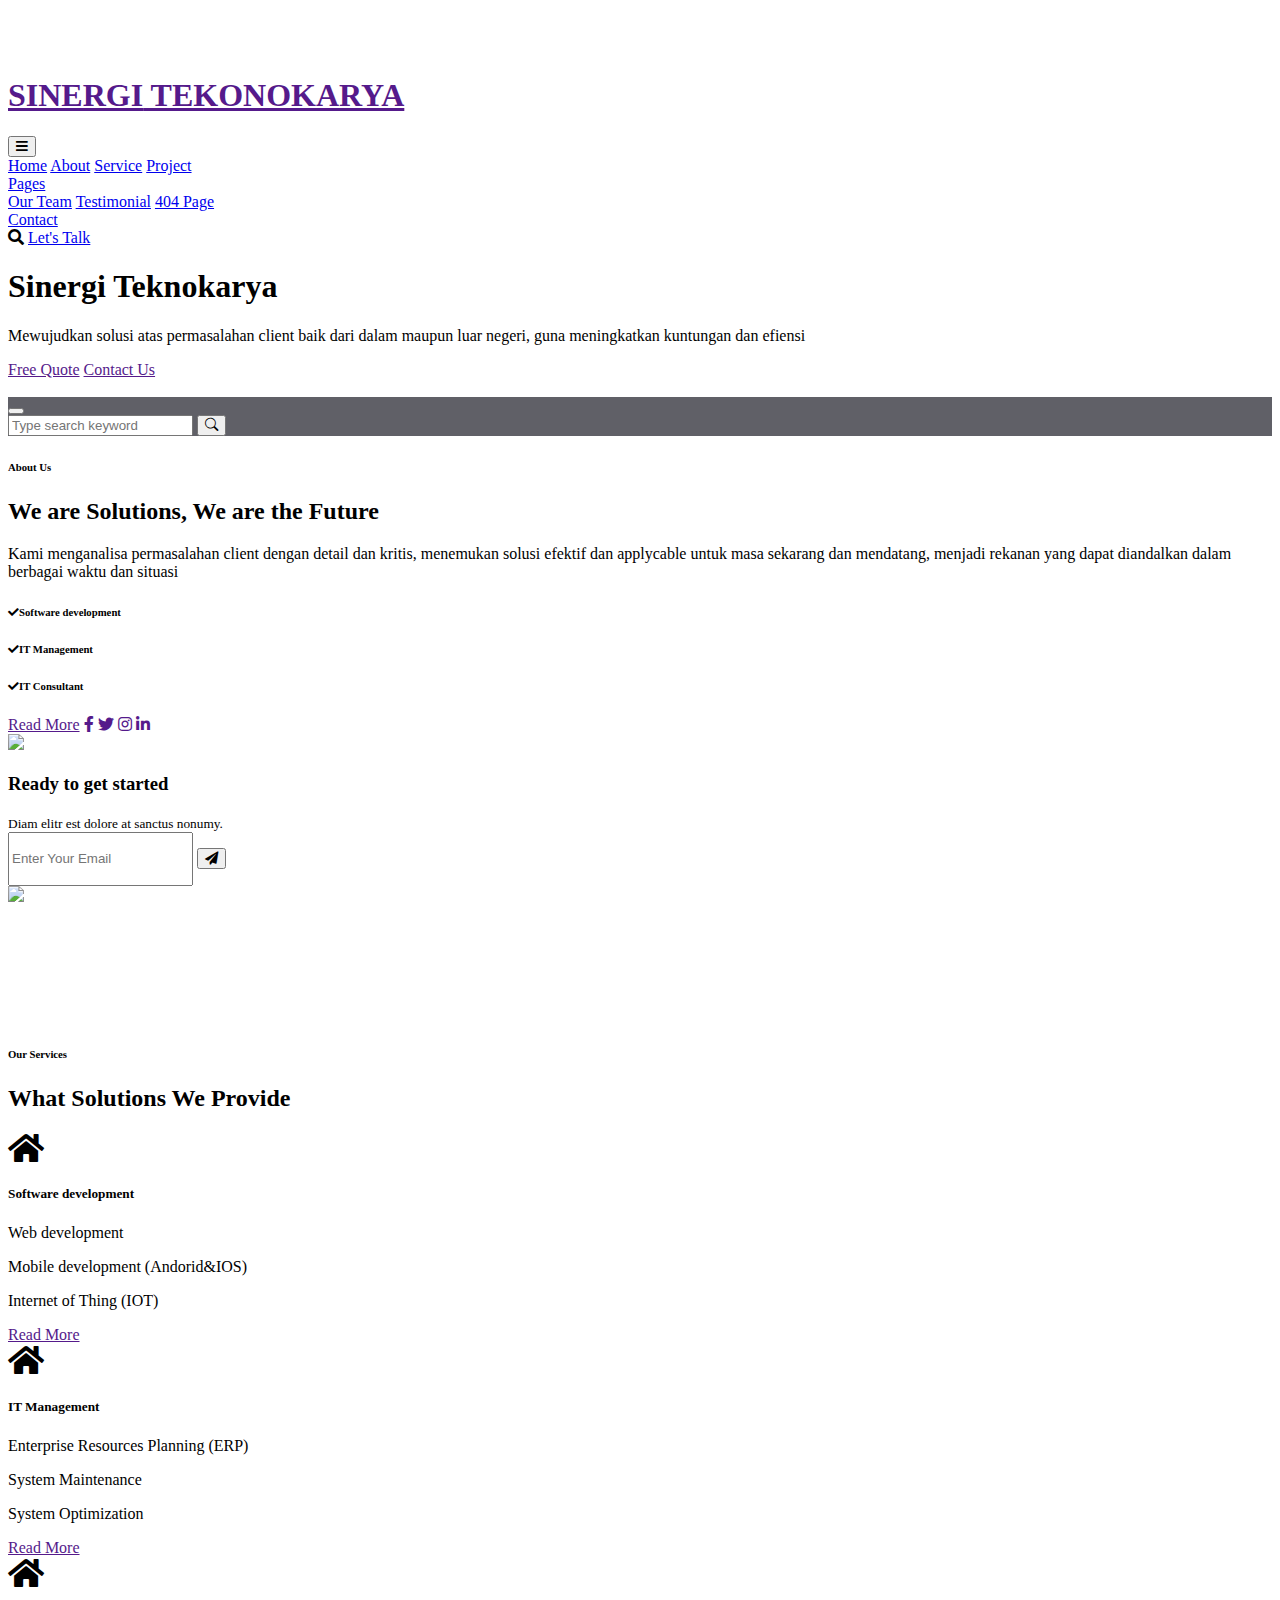
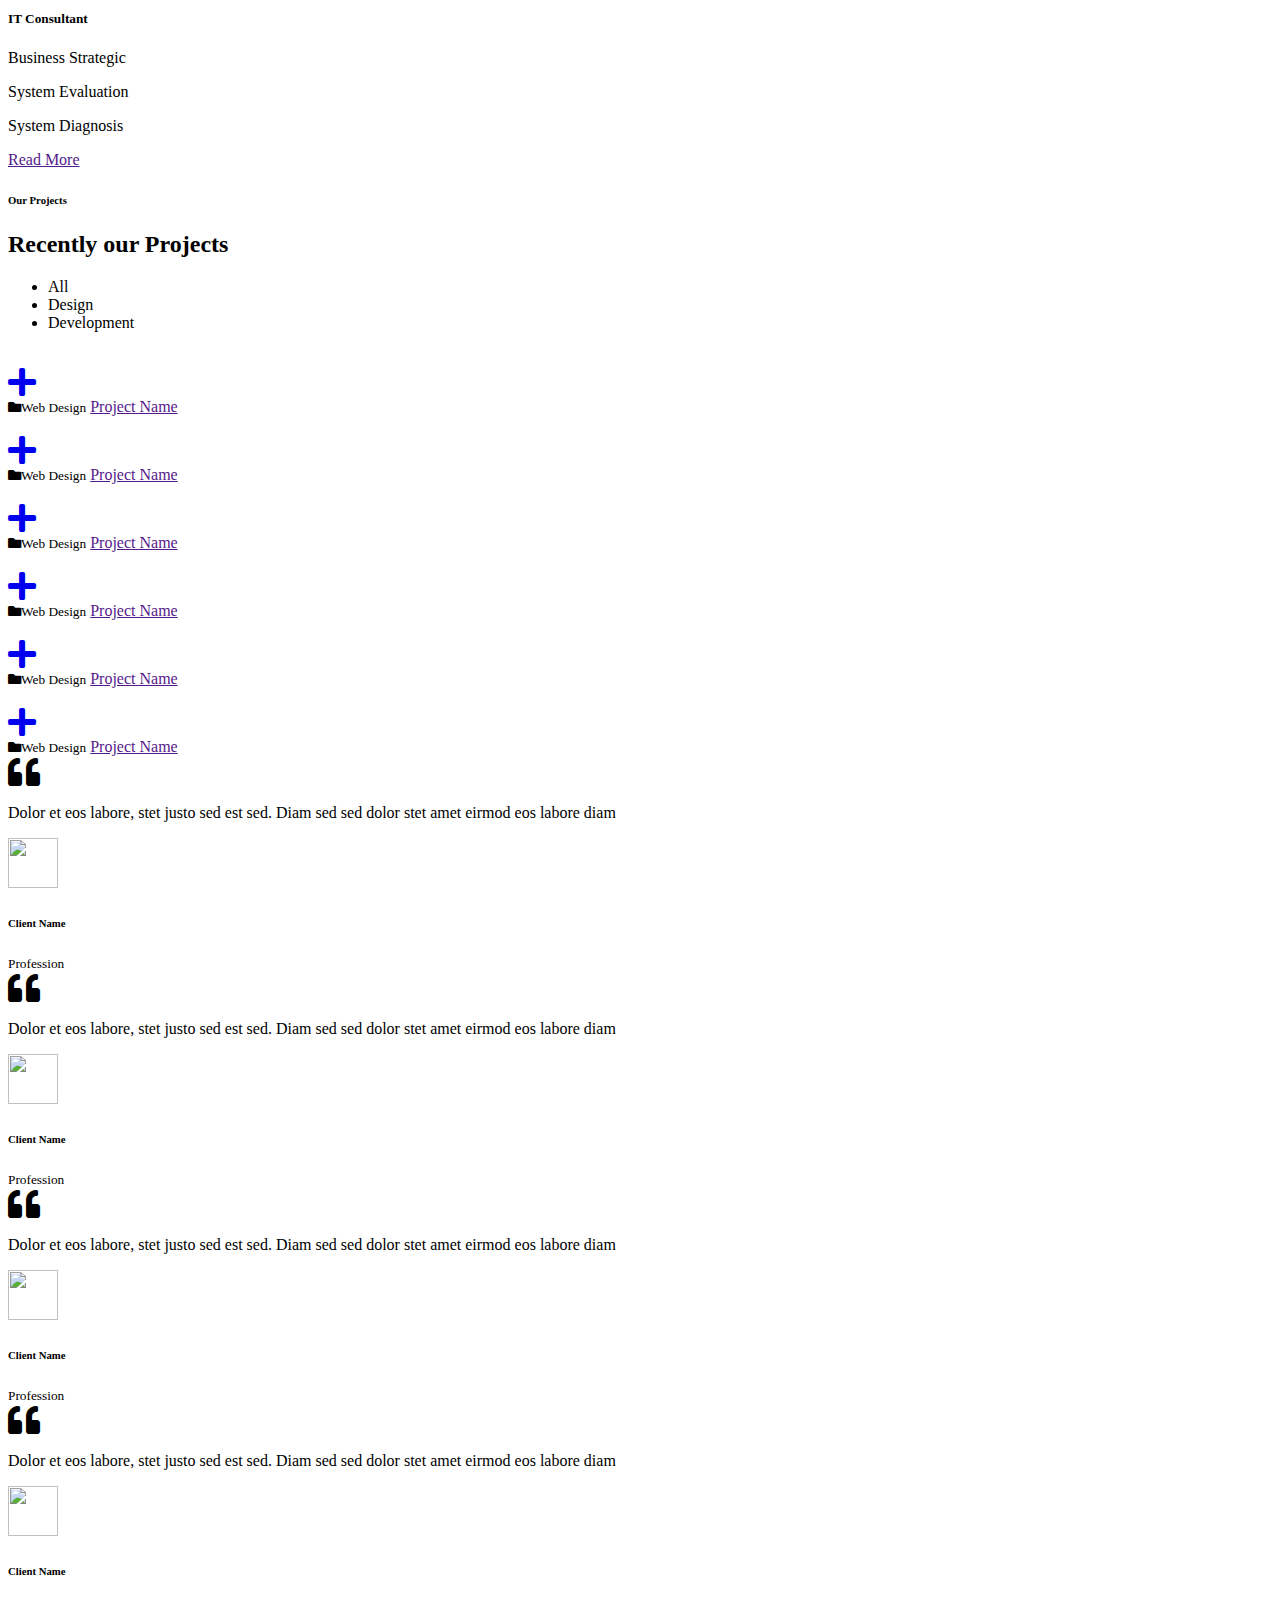
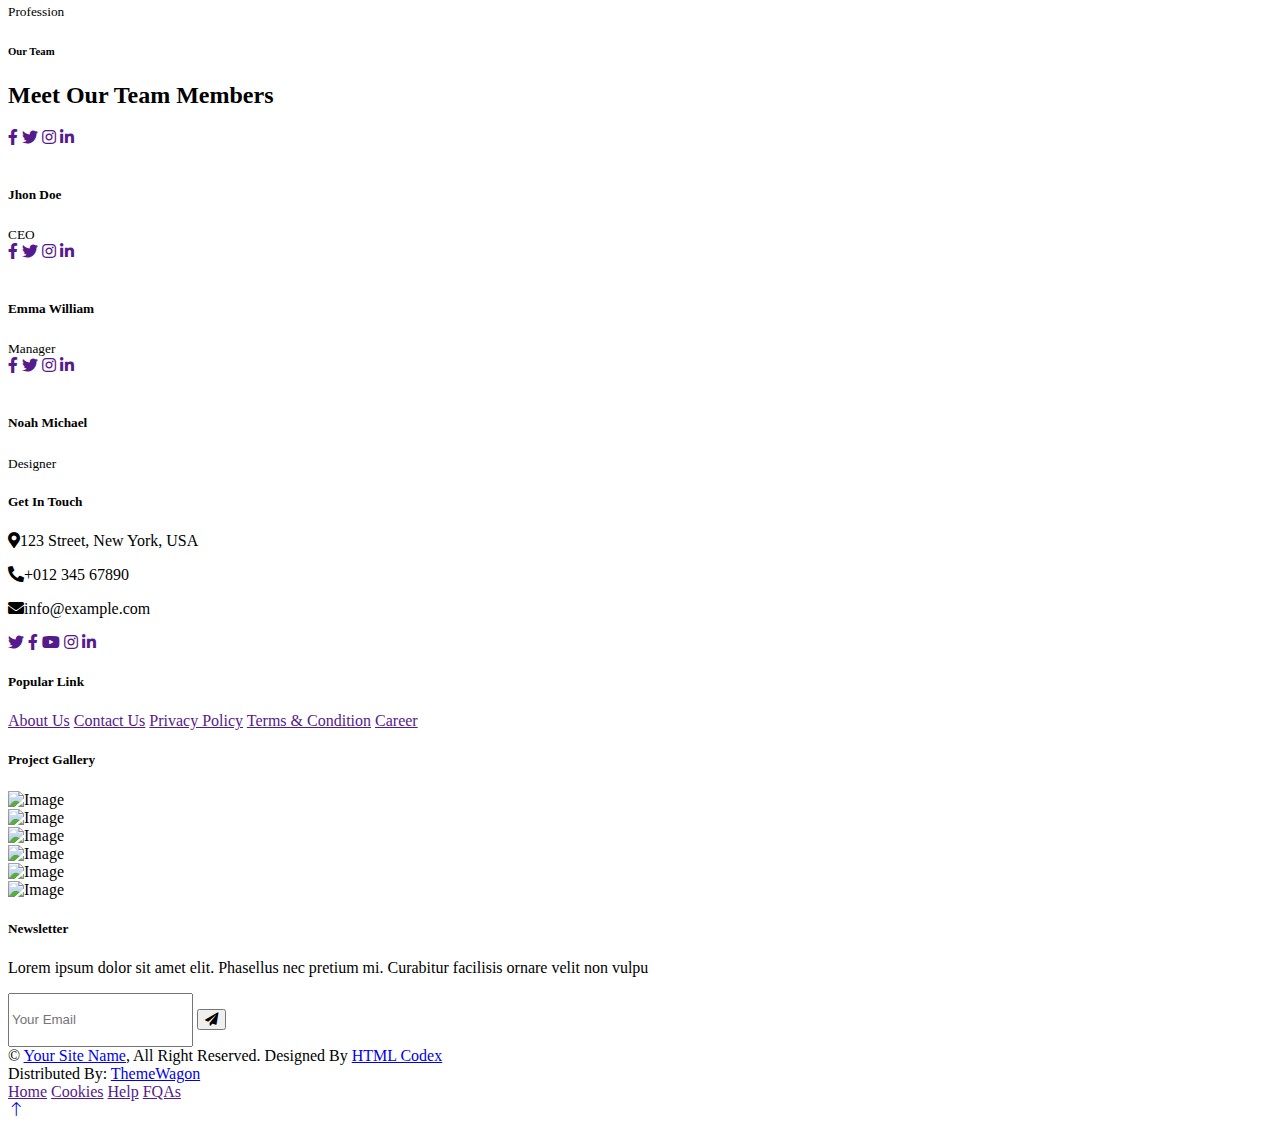
==== index.html @ be531c2f "Update index.html" ====
<!DOCTYPE html>
<html lang="en">

<head>
    <meta charset="utf-8">
    <title>SEO Master - SEO Agency Website Template</title>
    <meta content="width=device-width, initial-scale=1.0" name="viewport">
    <meta content="" name="keywords">
    <meta content="" name="description">

    <!-- Favicon -->
    <link href="img/favicon.ico" rel="icon">

    <!-- Google Web Fonts -->
    <link rel="preconnect" href="https://fonts.googleapis.com">
    <link rel="preconnect" href="https://fonts.gstatic.com" crossorigin>
    <link href="https://fonts.googleapis.com/css2?family=Heebo:wght@400;500&family=Roboto:wght@400;500;700&display=swap" rel="stylesheet"> 

    <!-- Icon Font Stylesheet -->
    <link href="https://cdnjs.cloudflare.com/ajax/libs/font-awesome/5.10.0/css/all.min.css" rel="stylesheet">
    <link href="https://cdn.jsdelivr.net/npm/bootstrap-icons@1.4.1/font/bootstrap-icons.css" rel="stylesheet">

    <!-- Libraries Stylesheet -->
    <link href="lib/animate/animate.min.css" rel="stylesheet">
    <link href="lib/owlcarousel/assets/owl.carousel.min.css" rel="stylesheet">
    <link href="lib/lightbox/css/lightbox.min.css" rel="stylesheet">

    <!-- Customized Bootstrap Stylesheet -->
    <link href="css/bootstrap.min.css" rel="stylesheet">

    <!-- Template Stylesheet -->
    <link href="css/style.css" rel="stylesheet">
</head>

<body>
    <div class="container-xxl bg-white p-0">
        <!-- Spinner Start -->
        <div id="spinner" class="show bg-white position-fixed translate-middle w-100 vh-100 top-50 start-50 d-flex align-items-center justify-content-center">
            <div class="spinner-grow text-primary" style="width: 3rem; height: 3rem;" role="status">
                <span class="sr-only">Loading...</span>
            </div>
        </div>
        <!-- Spinner End -->


        <!-- Navbar & Hero Start -->
        <div class="container-xxl position-relative p-0">
            <nav class="navbar navbar-expand-lg navbar-light px-4 px-lg-5 py-3 py-lg-0">
                <a href="" class="navbar-brand p-0">
                    <h1 class="m-0"></i>SINERGI<span class="fs-5"> TEKONOKARYA</span></h1>
                    <!-- <img src="img/logo.png" alt="Logo"> -->
                </a>
                <button class="navbar-toggler" type="button" data-bs-toggle="collapse" data-bs-target="#navbarCollapse">
                    <span class="fa fa-bars"></span>
                </button>
                <div class="collapse navbar-collapse" id="navbarCollapse">
                    <div class="navbar-nav ms-auto py-0">
                        <a href="index.html" class="nav-item nav-link active">Home</a>
                        <a href="about.html" class="nav-item nav-link">About</a>
                        <a href="service.html" class="nav-item nav-link">Service</a>
                        <a href="project.html" class="nav-item nav-link">Project</a>
                        <div class="nav-item dropdown">
                            <a href="#" class="nav-link dropdown-toggle" data-bs-toggle="dropdown">Pages</a>
                            <div class="dropdown-menu m-0">
                                <a href="team.html" class="dropdown-item">Our Team</a>
                                <a href="testimonial.html" class="dropdown-item">Testimonial</a>
                                <a href="404.html" class="dropdown-item">404 Page</a>
                            </div>
                        </div>
                        <a href="contact.html" class="nav-item nav-link">Contact</a>
                    </div>
                    <butaton type="button" class="btn text-secondary ms-3" data-bs-toggle="modal" data-bs-target="#searchModal"><i class="fa fa-search"></i></butaton>
                    <a href="https://api.whatsapp.com/send/?phone=%2B628883534389&text&type=phone_number&app_absent=0" class="btn btn-secondary text-light rounded-pill py-2 px-4 ms-3">Let's Talk</a>
                </div>
            </nav>

            <div class="container-xxl py-5 bg-primary hero-header mb-5">
                <div class="container my-5 py-5 px-lg-5">
                    <div class="row g-5 py-5">
                        <div class="col-lg-6 text-center text-lg-start">
                            <h1 class="text-white mb-4 animated zoomIn">Sinergi Teknokarya</h1>
                            <p class="text-white pb-3 animated zoomIn">Mewujudkan solusi atas permasalahan client baik dari dalam maupun luar negeri, guna meningkatkan kuntungan dan efiensi</p>
                            <a href="" class="btn btn-light py-sm-3 px-sm-5 rounded-pill me-3 animated slideInLeft">Free Quote</a>
                            <a href="" class="btn btn-outline-light py-sm-3 px-sm-5 rounded-pill animated slideInRight">Contact Us</a>
                        </div>
                        <div class="col-lg-6 text-center text-lg-start">
                            <img class="img-fluid" src="img/hero.png" alt="">
                        </div>
                    </div>
                </div>
            </div>
        </div>
        <!-- Navbar & Hero End -->


        <!-- Full Screen Search Start -->
        <div class="modal fade" id="searchModal" tabindex="-1">
            <div class="modal-dialog modal-fullscreen">
                <div class="modal-content" style="background: rgba(29, 29, 39, 0.7);">
                    <div class="modal-header border-0">
                        <button type="button" class="btn bg-white btn-close" data-bs-dismiss="modal" aria-label="Close"></button>
                    </div>
                    <div class="modal-body d-flex align-items-center justify-content-center">
                        <div class="input-group" style="max-width: 600px;">
                            <input type="text" class="form-control bg-transparent border-light p-3" placeholder="Type search keyword">
                            <button class="btn btn-light px-4"><i class="bi bi-search"></i></button>
                        </div>
                    </div>
                </div>
            </div>
        </div>
        <!-- Full Screen Search End -->


        <!-- About Start -->
        <div class="container-xxl py-5">
            <div class="container px-lg-5">
                <div class="row g-5">
                    <div class="col-lg-6 wow fadeInUp" data-wow-delay="0.1s">
                        <div class="section-title position-relative mb-4 pb-2">
                            <h6 class="position-relative text-primary ps-4">About Us</h6>
                            <h2 class="mt-2">We are Solutions, We are the Future</h2>
                        </div>
                        <p class="mb-4">Kami menganalisa permasalahan client dengan detail dan kritis, menemukan solusi efektif dan applycable untuk masa sekarang dan mendatang, menjadi rekanan yang dapat diandalkan dalam berbagai waktu dan situasi</p>
                        <div class="row g-3">
                            <div class="col-sm-6">
                                <h6 class="mb-3"><i class="fa fa-check text-primary me-2"></i>Software development</h6>
                                <h6 class="mb-0"><i class="fa fa-check text-primary me-2"></i>IT Management</h6>
                            </div>
                            <div class="col-sm-6">
                                <h6 class="mb-3"><i class="fa fa-check text-primary me-2"></i>IT Consultant</h6>
                            </div>
                        </div>
                        <div class="d-flex align-items-center mt-4">
                            <a class="btn btn-primary rounded-pill px-4 me-3" href="">Read More</a>
                            <a class="btn btn-outline-primary btn-square me-3" href=""><i class="fab fa-facebook-f"></i></a>
                            <a class="btn btn-outline-primary btn-square me-3" href=""><i class="fab fa-twitter"></i></a>
                            <a class="btn btn-outline-primary btn-square me-3" href=""><i class="fab fa-instagram"></i></a>
                            <a class="btn btn-outline-primary btn-square" href=""><i class="fab fa-linkedin-in"></i></a>
                        </div>
                    </div>
                    <div class="col-lg-6">
                        <img class="img-fluid wow zoomIn" data-wow-delay="0.5s" src="img/about.jpg">
                    </div>
                </div>
            </div>
        </div>
        <!-- About End -->


        <!-- Newsletter Start -->
        <div class="container-xxl bg-primary newsletter my-5 wow fadeInUp" data-wow-delay="0.1s">
            <div class="container px-lg-5">
                <div class="row align-items-center" style="height: 250px;">
                    <div class="col-12 col-md-6">
                        <h3 class="text-white">Ready to get started</h3>
                        <small class="text-white">Diam elitr est dolore at sanctus nonumy.</small>
                        <div class="position-relative w-100 mt-3">
                            <input class="form-control border-0 rounded-pill w-100 ps-4 pe-5" type="text" placeholder="Enter Your Email" style="height: 48px;">
                            <button type="button" class="btn shadow-none position-absolute top-0 end-0 mt-1 me-2"><i class="fa fa-paper-plane text-primary fs-4"></i></button>
                        </div>
                    </div>
                    <div class="col-md-6 text-center mb-n5 d-none d-md-block">
                        <img class="img-fluid mt-5" style="height: 250px;" src="img/newsletter.png">
                    </div>
                </div>
            </div>
        </div>
        <!-- Newsletter End -->


        <!-- Service Start -->
        <div class="container-xxl py-5">
            <div class="container px-lg-5">
                <div class="section-title position-relative text-center mb-5 pb-2 wow fadeInUp" data-wow-delay="0.1s">
                    <h6 class="position-relative d-inline text-primary ps-4">Our Services</h6>
                    <h2 class="mt-2">What Solutions We Provide</h2>
                </div>
                <div class="row g-4">
                    <div class="col-lg-4 col-md-6 wow zoomIn" data-wow-delay="0.1s">
                        <div class="service-item d-flex flex-column justify-content-center text-center rounded">
                            <div class="service-icon flex-shrink-0">
                                <i class="fa fa-home fa-2x"></i>
                            </div>
                            <h5 class="mb-3">Software development</h5>
                            <p>Web development</p>
                            <p>Mobile development (Andorid&IOS)</p>
                            <p>Internet of Thing (IOT)</p>
                            <a class="btn px-3 mt-auto mx-auto" href="">Read More</a>
                        </div>
                    </div>
                    <div class="col-lg-4 col-md-6 wow zoomIn" data-wow-delay="0.3s">
                        <div class="service-item d-flex flex-column justify-content-center text-center rounded">
                            <div class="service-icon flex-shrink-0">
                                <i class="fa fa-home fa-2x"></i>
                            </div>
                            <h5 class="mb-3">IT Management</h5>
                            <p>Enterprise Resources Planning (ERP)</p>
                            <p>System Maintenance</p>
                            <p>System Optimization</p>
                            <a class="btn px-3 mt-auto mx-auto" href="">Read More</a>
                        </div>
                    </div>
                    <div class="col-lg-4 col-md-6 wow zoomIn" data-wow-delay="0.6s">
                        <div class="service-item d-flex flex-column justify-content-center text-center rounded">
                            <div class="service-icon flex-shrink-0">
                                <i class="fa fa-home fa-2x"></i>
                            </div>
                            <h5 class="mb-3">IT Consultant</h5>
                            <p>Business Strategic</p>
                            <p>System Evaluation</p>
                            <p>System Diagnosis</p>
                            <a class="btn px-3 mt-auto mx-auto" href="">Read More</a>
                        </div>
                    </div>

                </div>
            </div>
        </div>
        <!-- Service End -->


        <!-- Portfolio Start -->
        <div class="container-xxl py-5">
            <div class="container px-lg-5">
                <div class="section-title position-relative text-center mb-5 pb-2 wow fadeInUp" data-wow-delay="0.1s">
                    <h6 class="position-relative d-inline text-primary ps-4">Our Projects</h6>
                    <h2 class="mt-2">Recently our Projects</h2>
                </div>
                <div class="row mt-n2 wow fadeInUp" data-wow-delay="0.1s">
                    <div class="col-12 text-center">
                        <ul class="list-inline mb-5" id="portfolio-flters">
                            <li class="btn px-3 pe-4 active" data-filter="*">All</li>
                            <li class="btn px-3 pe-4" data-filter=".first">Design</li>
                            <li class="btn px-3 pe-4" data-filter=".second">Development</li>
                        </ul>
                    </div>
                </div>
                <div class="row g-4 portfolio-container">
                    <div class="col-lg-4 col-md-6 portfolio-item first wow zoomIn" data-wow-delay="0.1s">
                        <div class="position-relative rounded overflow-hidden">
                            <img class="img-fluid w-100" src="img/portfolio-1.jpg" alt="">
                            <div class="portfolio-overlay">
                                <a class="btn btn-light" href="img/portfolio-1.jpg" data-lightbox="portfolio"><i class="fa fa-plus fa-2x text-primary"></i></a>
                                <div class="mt-auto">
                                    <small class="text-white"><i class="fa fa-folder me-2"></i>Web Design</small>
                                    <a class="h5 d-block text-white mt-1 mb-0" href="">Project Name</a>
                                </div>
                            </div>
                        </div>
                    </div>
                    <div class="col-lg-4 col-md-6 portfolio-item second wow zoomIn" data-wow-delay="0.3s">
                        <div class="position-relative rounded overflow-hidden">
                            <img class="img-fluid w-100" src="img/portfolio-2.jpg" alt="">
                            <div class="portfolio-overlay">
                                <a class="btn btn-light" href="img/portfolio-2.jpg" data-lightbox="portfolio"><i class="fa fa-plus fa-2x text-primary"></i></a>
                                <div class="mt-auto">
                                    <small class="text-white"><i class="fa fa-folder me-2"></i>Web Design</small>
                                    <a class="h5 d-block text-white mt-1 mb-0" href="">Project Name</a>
                                </div>
                            </div>
                        </div>
                    </div>
                    <div class="col-lg-4 col-md-6 portfolio-item first wow zoomIn" data-wow-delay="0.6s">
                        <div class="position-relative rounded overflow-hidden">
                            <img class="img-fluid w-100" src="img/portfolio-3.jpg" alt="">
                            <div class="portfolio-overlay">
                                <a class="btn btn-light" href="img/portfolio-3.jpg" data-lightbox="portfolio"><i class="fa fa-plus fa-2x text-primary"></i></a>
                                <div class="mt-auto">
                                    <small class="text-white"><i class="fa fa-folder me-2"></i>Web Design</small>
                                    <a class="h5 d-block text-white mt-1 mb-0" href="">Project Name</a>
                                </div>
                            </div>
                        </div>
                    </div>
                    <div class="col-lg-4 col-md-6 portfolio-item second wow zoomIn" data-wow-delay="0.1s">
                        <div class="position-relative rounded overflow-hidden">
                            <img class="img-fluid w-100" src="img/portfolio-4.jpg" alt="">
                            <div class="portfolio-overlay">
                                <a class="btn btn-light" href="img/portfolio-4.jpg" data-lightbox="portfolio"><i class="fa fa-plus fa-2x text-primary"></i></a>
                                <div class="mt-auto">
                                    <small class="text-white"><i class="fa fa-folder me-2"></i>Web Design</small>
                                    <a class="h5 d-block text-white mt-1 mb-0" href="">Project Name</a>
                                </div>
                            </div>
                        </div>
                    </div>
                    <div class="col-lg-4 col-md-6 portfolio-item first wow zoomIn" data-wow-delay="0.3s">
                        <div class="position-relative rounded overflow-hidden">
                            <img class="img-fluid w-100" src="img/portfolio-5.jpg" alt="">
                            <div class="portfolio-overlay">
                                <a class="btn btn-light" href="img/portfolio-5.jpg" data-lightbox="portfolio"><i class="fa fa-plus fa-2x text-primary"></i></a>
                                <div class="mt-auto">
                                    <small class="text-white"><i class="fa fa-folder me-2"></i>Web Design</small>
                                    <a class="h5 d-block text-white mt-1 mb-0" href="">Project Name</a>
                                </div>
                            </div>
                        </div>
                    </div>
                    <div class="col-lg-4 col-md-6 portfolio-item second wow zoomIn" data-wow-delay="0.6s">
                        <div class="position-relative rounded overflow-hidden">
                            <img class="img-fluid w-100" src="img/portfolio-6.jpg" alt="">
                            <div class="portfolio-overlay">
                                <a class="btn btn-light" href="img/portfolio-6.jpg" data-lightbox="portfolio"><i class="fa fa-plus fa-2x text-primary"></i></a>
                                <div class="mt-auto">
                                    <small class="text-white"><i class="fa fa-folder me-2"></i>Web Design</small>
                                    <a class="h5 d-block text-white mt-1 mb-0" href="">Project Name</a>
                                </div>
                            </div>
                        </div>
                    </div>
                </div>
            </div>
        </div>
        <!-- Portfolio End -->


        <!-- Testimonial Start -->
        <div class="container-xxl bg-primary testimonial py-5 my-5 wow fadeInUp" data-wow-delay="0.1s">
            <div class="container py-5 px-lg-5">
                <div class="owl-carousel testimonial-carousel">
                    <div class="testimonial-item bg-transparent border rounded text-white p-4">
                        <i class="fa fa-quote-left fa-2x mb-3"></i>
                        <p>Dolor et eos labore, stet justo sed est sed. Diam sed sed dolor stet amet eirmod eos labore diam</p>
                        <div class="d-flex align-items-center">
                            <img class="img-fluid flex-shrink-0 rounded-circle" src="img/testimonial-1.jpg" style="width: 50px; height: 50px;">
                            <div class="ps-3">
                                <h6 class="text-white mb-1">Client Name</h6>
                                <small>Profession</small>
                            </div>
                        </div>
                    </div>
                    <div class="testimonial-item bg-transparent border rounded text-white p-4">
                        <i class="fa fa-quote-left fa-2x mb-3"></i>
                        <p>Dolor et eos labore, stet justo sed est sed. Diam sed sed dolor stet amet eirmod eos labore diam</p>
                        <div class="d-flex align-items-center">
                            <img class="img-fluid flex-shrink-0 rounded-circle" src="img/testimonial-2.jpg" style="width: 50px; height: 50px;">
                            <div class="ps-3">
                                <h6 class="text-white mb-1">Client Name</h6>
                                <small>Profession</small>
                            </div>
                        </div>
                    </div>
                    <div class="testimonial-item bg-transparent border rounded text-white p-4">
                        <i class="fa fa-quote-left fa-2x mb-3"></i>
                        <p>Dolor et eos labore, stet justo sed est sed. Diam sed sed dolor stet amet eirmod eos labore diam</p>
                        <div class="d-flex align-items-center">
                            <img class="img-fluid flex-shrink-0 rounded-circle" src="img/testimonial-3.jpg" style="width: 50px; height: 50px;">
                            <div class="ps-3">
                                <h6 class="text-white mb-1">Client Name</h6>
                                <small>Profession</small>
                            </div>
                        </div>
                    </div>
                    <div class="testimonial-item bg-transparent border rounded text-white p-4">
                        <i class="fa fa-quote-left fa-2x mb-3"></i>
                        <p>Dolor et eos labore, stet justo sed est sed. Diam sed sed dolor stet amet eirmod eos labore diam</p>
                        <div class="d-flex align-items-center">
                            <img class="img-fluid flex-shrink-0 rounded-circle" src="img/testimonial-4.jpg" style="width: 50px; height: 50px;">
                            <div class="ps-3">
                                <h6 class="text-white mb-1">Client Name</h6>
                                <small>Profession</small>
                            </div>
                        </div>
                    </div>
                </div>
            </div>
        </div>
        <!-- Testimonial End -->


        <!-- Team Start -->
        <div class="container-xxl py-5">
            <div class="container px-lg-5">
                <div class="section-title position-relative text-center mb-5 pb-2 wow fadeInUp" data-wow-delay="0.1s">
                    <h6 class="position-relative d-inline text-primary ps-4">Our Team</h6>
                    <h2 class="mt-2">Meet Our Team Members</h2>
                </div>
                <div class="row g-4">
                    <div class="col-lg-4 col-md-6 wow fadeInUp" data-wow-delay="0.1s">
                        <div class="team-item">
                            <div class="d-flex">
                                <div class="flex-shrink-0 d-flex flex-column align-items-center mt-4 pt-5" style="width: 75px;">
                                    <a class="btn btn-square text-primary bg-white my-1" href=""><i class="fab fa-facebook-f"></i></a>
                                    <a class="btn btn-square text-primary bg-white my-1" href=""><i class="fab fa-twitter"></i></a>
                                    <a class="btn btn-square text-primary bg-white my-1" href=""><i class="fab fa-instagram"></i></a>
                                    <a class="btn btn-square text-primary bg-white my-1" href=""><i class="fab fa-linkedin-in"></i></a>
                                </div>
                                <img class="img-fluid rounded w-100" src="img/team-1.jpg" alt="">
                            </div>
                            <div class="px-4 py-3">
                                <h5 class="fw-bold m-0">Jhon Doe</h5>
                                <small>CEO</small>
                            </div>
                        </div>
                    </div>
                    <div class="col-lg-4 col-md-6 wow fadeInUp" data-wow-delay="0.3s">
                        <div class="team-item">
                            <div class="d-flex">
                                <div class="flex-shrink-0 d-flex flex-column align-items-center mt-4 pt-5" style="width: 75px;">
                                    <a class="btn btn-square text-primary bg-white my-1" href=""><i class="fab fa-facebook-f"></i></a>
                                    <a class="btn btn-square text-primary bg-white my-1" href=""><i class="fab fa-twitter"></i></a>
                                    <a class="btn btn-square text-primary bg-white my-1" href=""><i class="fab fa-instagram"></i></a>
                                    <a class="btn btn-square text-primary bg-white my-1" href=""><i class="fab fa-linkedin-in"></i></a>
                                </div>
                                <img class="img-fluid rounded w-100" src="img/team-2.jpg" alt="">
                            </div>
                            <div class="px-4 py-3">
                                <h5 class="fw-bold m-0">Emma William</h5>
                                <small>Manager</small>
                            </div>
                        </div>
                    </div>
                    <div class="col-lg-4 col-md-6 wow fadeInUp" data-wow-delay="0.6s">
                        <div class="team-item">
                            <div class="d-flex">
                                <div class="flex-shrink-0 d-flex flex-column align-items-center mt-4 pt-5" style="width: 75px;">
                                    <a class="btn btn-square text-primary bg-white my-1" href=""><i class="fab fa-facebook-f"></i></a>
                                    <a class="btn btn-square text-primary bg-white my-1" href=""><i class="fab fa-twitter"></i></a>
                                    <a class="btn btn-square text-primary bg-white my-1" href=""><i class="fab fa-instagram"></i></a>
                                    <a class="btn btn-square text-primary bg-white my-1" href=""><i class="fab fa-linkedin-in"></i></a>
                                </div>
                                <img class="img-fluid rounded w-100" src="img/team-3.jpg" alt="">
                            </div>
                            <div class="px-4 py-3">
                                <h5 class="fw-bold m-0">Noah Michael</h5>
                                <small>Designer</small>
                            </div>
                        </div>
                    </div>
                </div>
            </div>
        </div>
        <!-- Team End -->
        

        <!-- Footer Start -->
        <div class="container-fluid bg-primary text-light footer mt-5 pt-5 wow fadeIn" data-wow-delay="0.1s">
            <div class="container py-5 px-lg-5">
                <div class="row g-5">
                    <div class="col-md-6 col-lg-3">
                        <h5 class="text-white mb-4">Get In Touch</h5>
                        <p><i class="fa fa-map-marker-alt me-3"></i>123 Street, New York, USA</p>
                        <p><i class="fa fa-phone-alt me-3"></i>+012 345 67890</p>
                        <p><i class="fa fa-envelope me-3"></i>info@example.com</p>
                        <div class="d-flex pt-2">
                            <a class="btn btn-outline-light btn-social" href=""><i class="fab fa-twitter"></i></a>
                            <a class="btn btn-outline-light btn-social" href=""><i class="fab fa-facebook-f"></i></a>
                            <a class="btn btn-outline-light btn-social" href=""><i class="fab fa-youtube"></i></a>
                            <a class="btn btn-outline-light btn-social" href=""><i class="fab fa-instagram"></i></a>
                            <a class="btn btn-outline-light btn-social" href=""><i class="fab fa-linkedin-in"></i></a>
                        </div>
                    </div>
                    <div class="col-md-6 col-lg-3">
                        <h5 class="text-white mb-4">Popular Link</h5>
                        <a class="btn btn-link" href="">About Us</a>
                        <a class="btn btn-link" href="">Contact Us</a>
                        <a class="btn btn-link" href="">Privacy Policy</a>
                        <a class="btn btn-link" href="">Terms & Condition</a>
                        <a class="btn btn-link" href="">Career</a>
                    </div>
                    <div class="col-md-6 col-lg-3">
                        <h5 class="text-white mb-4">Project Gallery</h5>
                        <div class="row g-2">
                            <div class="col-4">
                                <img class="img-fluid" src="img/portfolio-1.jpg" alt="Image">
                            </div>
                            <div class="col-4">
                                <img class="img-fluid" src="img/portfolio-2.jpg" alt="Image">
                            </div>
                            <div class="col-4">
                                <img class="img-fluid" src="img/portfolio-3.jpg" alt="Image">
                            </div>
                            <div class="col-4">
                                <img class="img-fluid" src="img/portfolio-4.jpg" alt="Image">
                            </div>
                            <div class="col-4">
                                <img class="img-fluid" src="img/portfolio-5.jpg" alt="Image">
                            </div>
                            <div class="col-4">
                                <img class="img-fluid" src="img/portfolio-6.jpg" alt="Image">
                            </div>
                        </div>
                    </div>
                    <div class="col-md-6 col-lg-3">
                        <h5 class="text-white mb-4">Newsletter</h5>
                        <p>Lorem ipsum dolor sit amet elit. Phasellus nec pretium mi. Curabitur facilisis ornare velit non vulpu</p>
                        <div class="position-relative w-100 mt-3">
                            <input class="form-control border-0 rounded-pill w-100 ps-4 pe-5" type="text" placeholder="Your Email" style="height: 48px;">
                            <button type="button" class="btn shadow-none position-absolute top-0 end-0 mt-1 me-2"><i class="fa fa-paper-plane text-primary fs-4"></i></button>
                        </div>
                    </div>
                </div>
            </div>
            <div class="container px-lg-5">
                <div class="copyright">
                    <div class="row">
                        <div class="col-md-6 text-center text-md-start mb-3 mb-md-0">
                            &copy; <a class="border-bottom" href="#">Your Site Name</a>, All Right Reserved. 
							
							<!--/*** This template is free as long as you keep the footer author’s credit link/attribution link/backlink. If you'd like to use the template without the footer author’s credit link/attribution link/backlink, you can purchase the Credit Removal License from "https://htmlcodex.com/credit-removal". Thank you for your support. ***/-->
							Designed By <a class="border-bottom" href="https://htmlcodex.com">HTML Codex</a>
                            <br>Distributed By: <a class="border-bottom" href="https://themewagon.com" target="_blank">ThemeWagon</a>
                        </div>
                        <div class="col-md-6 text-center text-md-end">
                            <div class="footer-menu">
                                <a href="">Home</a>
                                <a href="">Cookies</a>
                                <a href="">Help</a>
                                <a href="">FQAs</a>
                            </div>
                        </div>
                    </div>
                </div>
            </div>
        </div>
        <!-- Footer End -->


        <!-- Back to Top -->
        <a href="#" class="btn btn-lg btn-primary btn-lg-square back-to-top pt-2"><i class="bi bi-arrow-up"></i></a>
    </div>

    <!-- JavaScript Libraries -->
    <script src="https://code.jquery.com/jquery-3.4.1.min.js"></script>
    <script src="https://cdn.jsdelivr.net/npm/bootstrap@5.0.0/dist/js/bootstrap.bundle.min.js"></script>
    <script src="lib/wow/wow.min.js"></script>
    <script src="lib/easing/easing.min.js"></script>
    <script src="lib/waypoints/waypoints.min.js"></script>
    <script src="lib/owlcarousel/owl.carousel.min.js"></script>
    <script src="lib/isotope/isotope.pkgd.min.js"></script>
    <script src="lib/lightbox/js/lightbox.min.js"></script>

    <!-- Template Javascript -->
    <script src="js/main.js"></script>
</body>

</html>
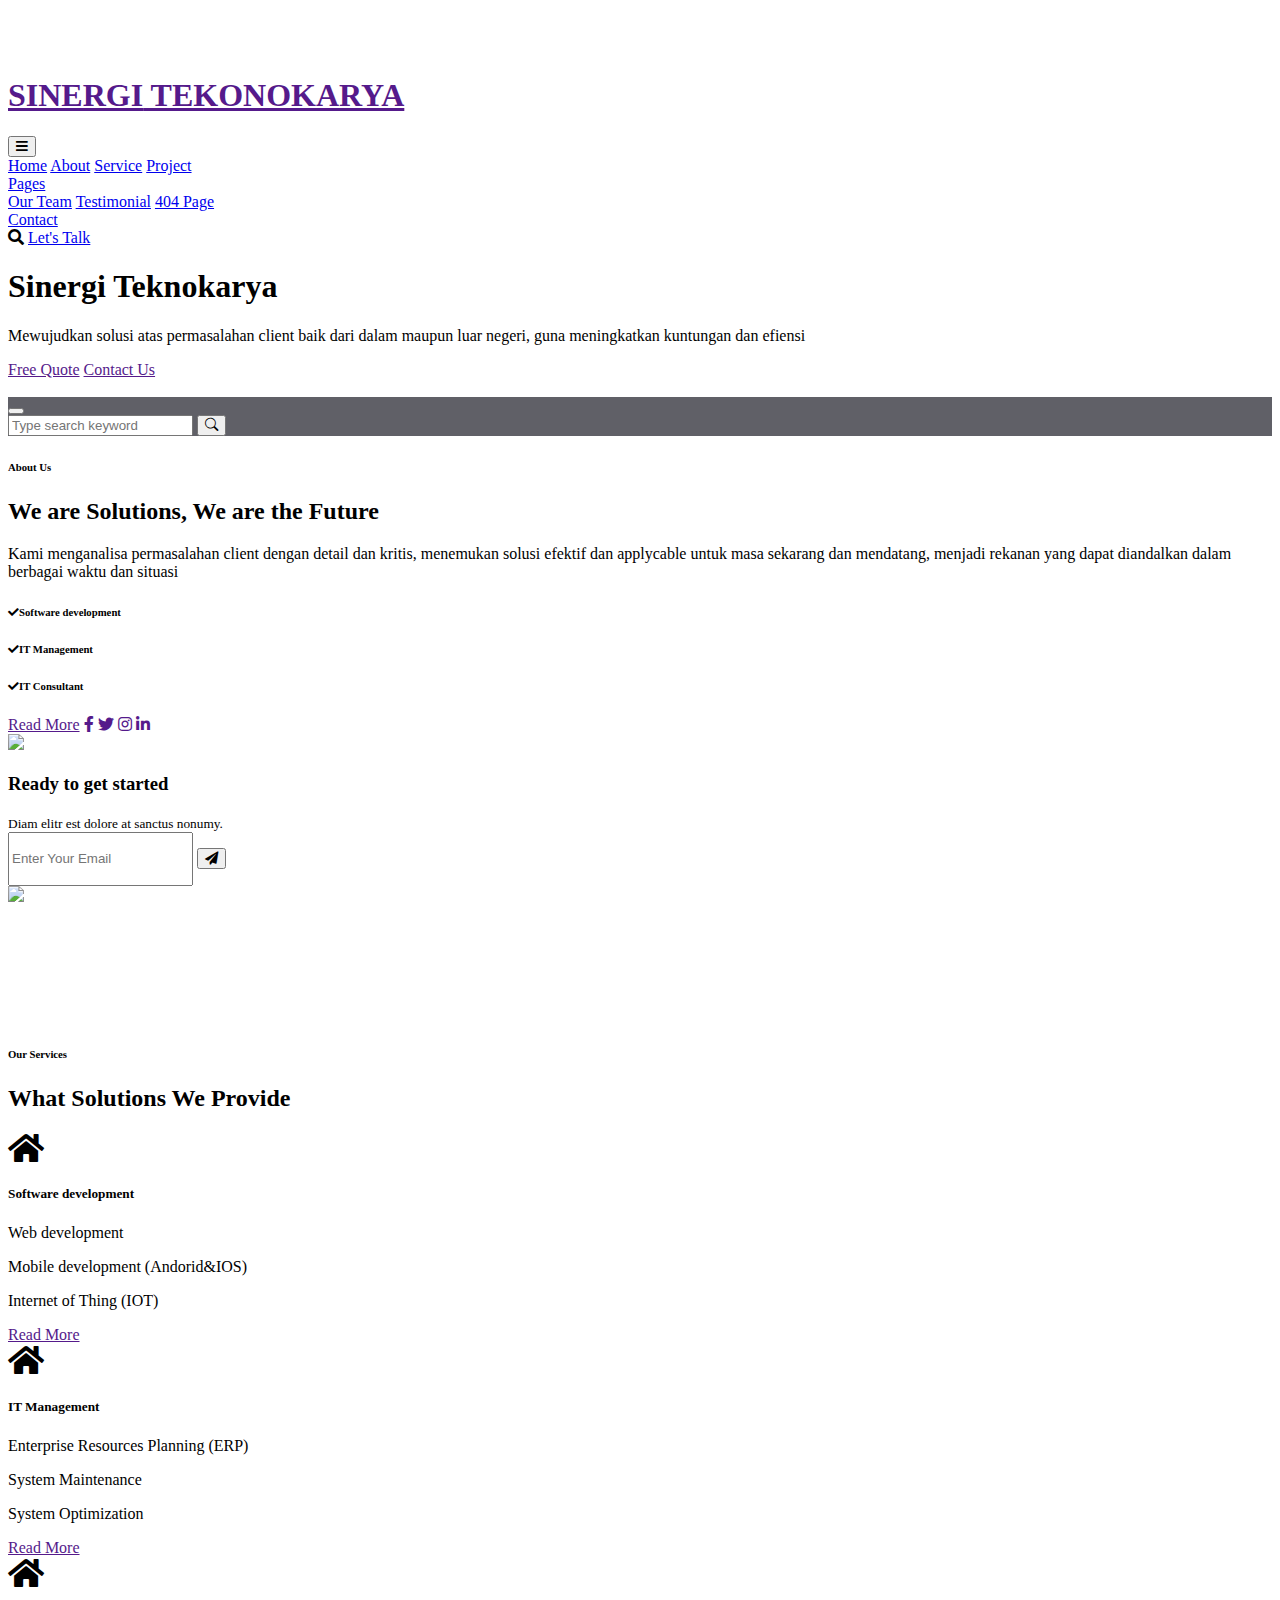
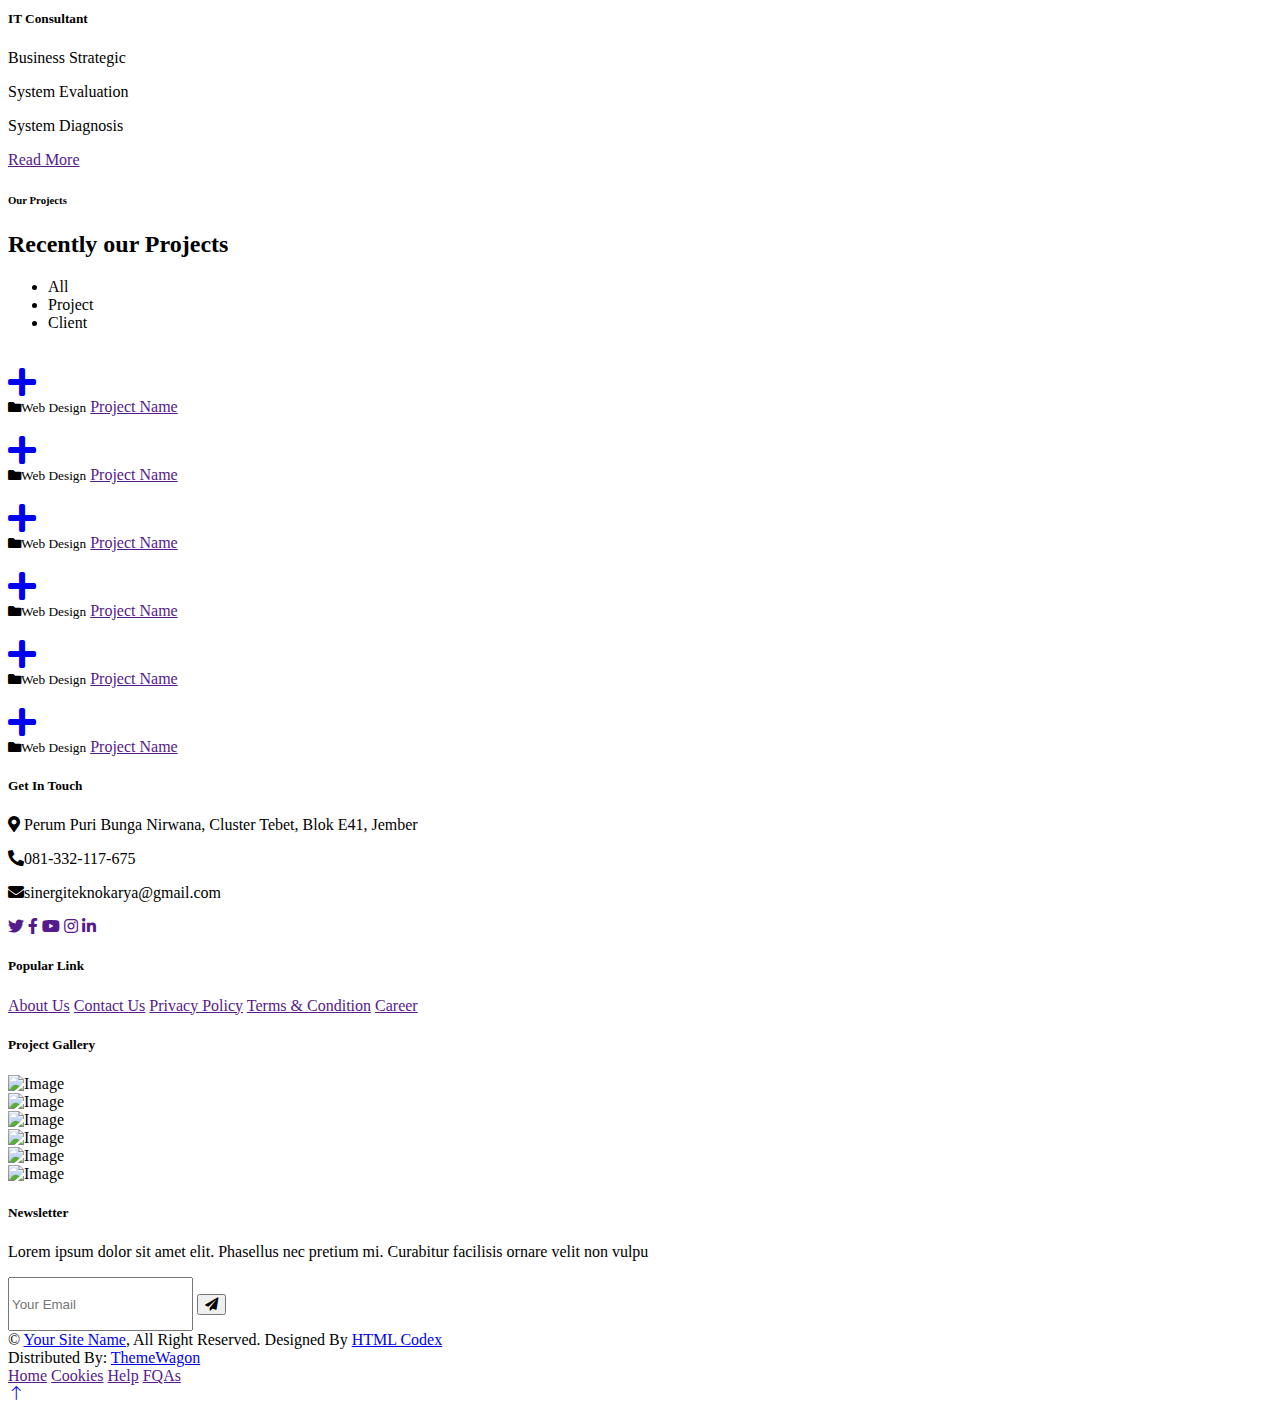
==== commit d94f5e51: "Update index.html" ====
--- a/index.html
+++ b/index.html
@@ -231,8 +231,8 @@
                     <div class="col-12 text-center">
                         <ul class="list-inline mb-5" id="portfolio-flters">
                             <li class="btn px-3 pe-4 active" data-filter="*">All</li>
-                            <li class="btn px-3 pe-4" data-filter=".first">Design</li>
-                            <li class="btn px-3 pe-4" data-filter=".second">Development</li>
+                            <li class="btn px-3 pe-4" data-filter=".first">Project</li>
+                            <li class="btn px-3 pe-4" data-filter=".second">Client</li>
                         </ul>
                     </div>
                 </div>
@@ -315,123 +315,10 @@
         <!-- Portfolio End -->
 
 
-        <!-- Testimonial Start -->
-        <div class="container-xxl bg-primary testimonial py-5 my-5 wow fadeInUp" data-wow-delay="0.1s">
-            <div class="container py-5 px-lg-5">
-                <div class="owl-carousel testimonial-carousel">
-                    <div class="testimonial-item bg-transparent border rounded text-white p-4">
-                        <i class="fa fa-quote-left fa-2x mb-3"></i>
-                        <p>Dolor et eos labore, stet justo sed est sed. Diam sed sed dolor stet amet eirmod eos labore diam</p>
-                        <div class="d-flex align-items-center">
-                            <img class="img-fluid flex-shrink-0 rounded-circle" src="img/testimonial-1.jpg" style="width: 50px; height: 50px;">
-                            <div class="ps-3">
-                                <h6 class="text-white mb-1">Client Name</h6>
-                                <small>Profession</small>
-                            </div>
-                        </div>
-                    </div>
-                    <div class="testimonial-item bg-transparent border rounded text-white p-4">
-                        <i class="fa fa-quote-left fa-2x mb-3"></i>
-                        <p>Dolor et eos labore, stet justo sed est sed. Diam sed sed dolor stet amet eirmod eos labore diam</p>
-                        <div class="d-flex align-items-center">
-                            <img class="img-fluid flex-shrink-0 rounded-circle" src="img/testimonial-2.jpg" style="width: 50px; height: 50px;">
-                            <div class="ps-3">
-                                <h6 class="text-white mb-1">Client Name</h6>
-                                <small>Profession</small>
-                            </div>
-                        </div>
-                    </div>
-                    <div class="testimonial-item bg-transparent border rounded text-white p-4">
-                        <i class="fa fa-quote-left fa-2x mb-3"></i>
-                        <p>Dolor et eos labore, stet justo sed est sed. Diam sed sed dolor stet amet eirmod eos labore diam</p>
-                        <div class="d-flex align-items-center">
-                            <img class="img-fluid flex-shrink-0 rounded-circle" src="img/testimonial-3.jpg" style="width: 50px; height: 50px;">
-                            <div class="ps-3">
-                                <h6 class="text-white mb-1">Client Name</h6>
-                                <small>Profession</small>
-                            </div>
-                        </div>
-                    </div>
-                    <div class="testimonial-item bg-transparent border rounded text-white p-4">
-                        <i class="fa fa-quote-left fa-2x mb-3"></i>
-                        <p>Dolor et eos labore, stet justo sed est sed. Diam sed sed dolor stet amet eirmod eos labore diam</p>
-                        <div class="d-flex align-items-center">
-                            <img class="img-fluid flex-shrink-0 rounded-circle" src="img/testimonial-4.jpg" style="width: 50px; height: 50px;">
-                            <div class="ps-3">
-                                <h6 class="text-white mb-1">Client Name</h6>
-                                <small>Profession</small>
-                            </div>
-                        </div>
-                    </div>
-                </div>
-            </div>
-        </div>
-        <!-- Testimonial End -->
-
-
-        <!-- Team Start -->
-        <div class="container-xxl py-5">
-            <div class="container px-lg-5">
-                <div class="section-title position-relative text-center mb-5 pb-2 wow fadeInUp" data-wow-delay="0.1s">
-                    <h6 class="position-relative d-inline text-primary ps-4">Our Team</h6>
-                    <h2 class="mt-2">Meet Our Team Members</h2>
-                </div>
-                <div class="row g-4">
-                    <div class="col-lg-4 col-md-6 wow fadeInUp" data-wow-delay="0.1s">
-                        <div class="team-item">
-                            <div class="d-flex">
-                                <div class="flex-shrink-0 d-flex flex-column align-items-center mt-4 pt-5" style="width: 75px;">
-                                    <a class="btn btn-square text-primary bg-white my-1" href=""><i class="fab fa-facebook-f"></i></a>
-                                    <a class="btn btn-square text-primary bg-white my-1" href=""><i class="fab fa-twitter"></i></a>
-                                    <a class="btn btn-square text-primary bg-white my-1" href=""><i class="fab fa-instagram"></i></a>
-                                    <a class="btn btn-square text-primary bg-white my-1" href=""><i class="fab fa-linkedin-in"></i></a>
-                                </div>
-                                <img class="img-fluid rounded w-100" src="img/team-1.jpg" alt="">
-                            </div>
-                            <div class="px-4 py-3">
-                                <h5 class="fw-bold m-0">Jhon Doe</h5>
-                                <small>CEO</small>
-                            </div>
-                        </div>
-                    </div>
-                    <div class="col-lg-4 col-md-6 wow fadeInUp" data-wow-delay="0.3s">
-                        <div class="team-item">
-                            <div class="d-flex">
-                                <div class="flex-shrink-0 d-flex flex-column align-items-center mt-4 pt-5" style="width: 75px;">
-                                    <a class="btn btn-square text-primary bg-white my-1" href=""><i class="fab fa-facebook-f"></i></a>
-                                    <a class="btn btn-square text-primary bg-white my-1" href=""><i class="fab fa-twitter"></i></a>
-                                    <a class="btn btn-square text-primary bg-white my-1" href=""><i class="fab fa-instagram"></i></a>
-                                    <a class="btn btn-square text-primary bg-white my-1" href=""><i class="fab fa-linkedin-in"></i></a>
-                                </div>
-                                <img class="img-fluid rounded w-100" src="img/team-2.jpg" alt="">
-                            </div>
-                            <div class="px-4 py-3">
-                                <h5 class="fw-bold m-0">Emma William</h5>
-                                <small>Manager</small>
-                            </div>
-                        </div>
-                    </div>
-                    <div class="col-lg-4 col-md-6 wow fadeInUp" data-wow-delay="0.6s">
-                        <div class="team-item">
-                            <div class="d-flex">
-                                <div class="flex-shrink-0 d-flex flex-column align-items-center mt-4 pt-5" style="width: 75px;">
-                                    <a class="btn btn-square text-primary bg-white my-1" href=""><i class="fab fa-facebook-f"></i></a>
-                                    <a class="btn btn-square text-primary bg-white my-1" href=""><i class="fab fa-twitter"></i></a>
-                                    <a class="btn btn-square text-primary bg-white my-1" href=""><i class="fab fa-instagram"></i></a>
-                                    <a class="btn btn-square text-primary bg-white my-1" href=""><i class="fab fa-linkedin-in"></i></a>
-                                </div>
-                                <img class="img-fluid rounded w-100" src="img/team-3.jpg" alt="">
-                            </div>
-                            <div class="px-4 py-3">
-                                <h5 class="fw-bold m-0">Noah Michael</h5>
-                                <small>Designer</small>
-                            </div>
-                        </div>
-                    </div>
-                </div>
-            </div>
-        </div>
-        <!-- Team End -->
+  
+
+
+
         
 
         <!-- Footer Start -->
@@ -440,9 +327,9 @@
                 <div class="row g-5">
                     <div class="col-md-6 col-lg-3">
                         <h5 class="text-white mb-4">Get In Touch</h5>
-                        <p><i class="fa fa-map-marker-alt me-3"></i>123 Street, New York, USA</p>
-                        <p><i class="fa fa-phone-alt me-3"></i>+012 345 67890</p>
-                        <p><i class="fa fa-envelope me-3"></i>info@example.com</p>
+                        <p><i class="fa fa-map-marker-alt me-3"></i> Perum Puri Bunga Nirwana, Cluster Tebet, Blok E41, Jember</p>
+                        <p><i class="fa fa-phone-alt me-3"></i>081-332-117-675</p>
+                        <p><i class="fa fa-envelope me-3"></i>sinergiteknokarya@gmail.com</p>
                         <div class="d-flex pt-2">
                             <a class="btn btn-outline-light btn-social" href=""><i class="fab fa-twitter"></i></a>
                             <a class="btn btn-outline-light btn-social" href=""><i class="fab fa-facebook-f"></i></a>
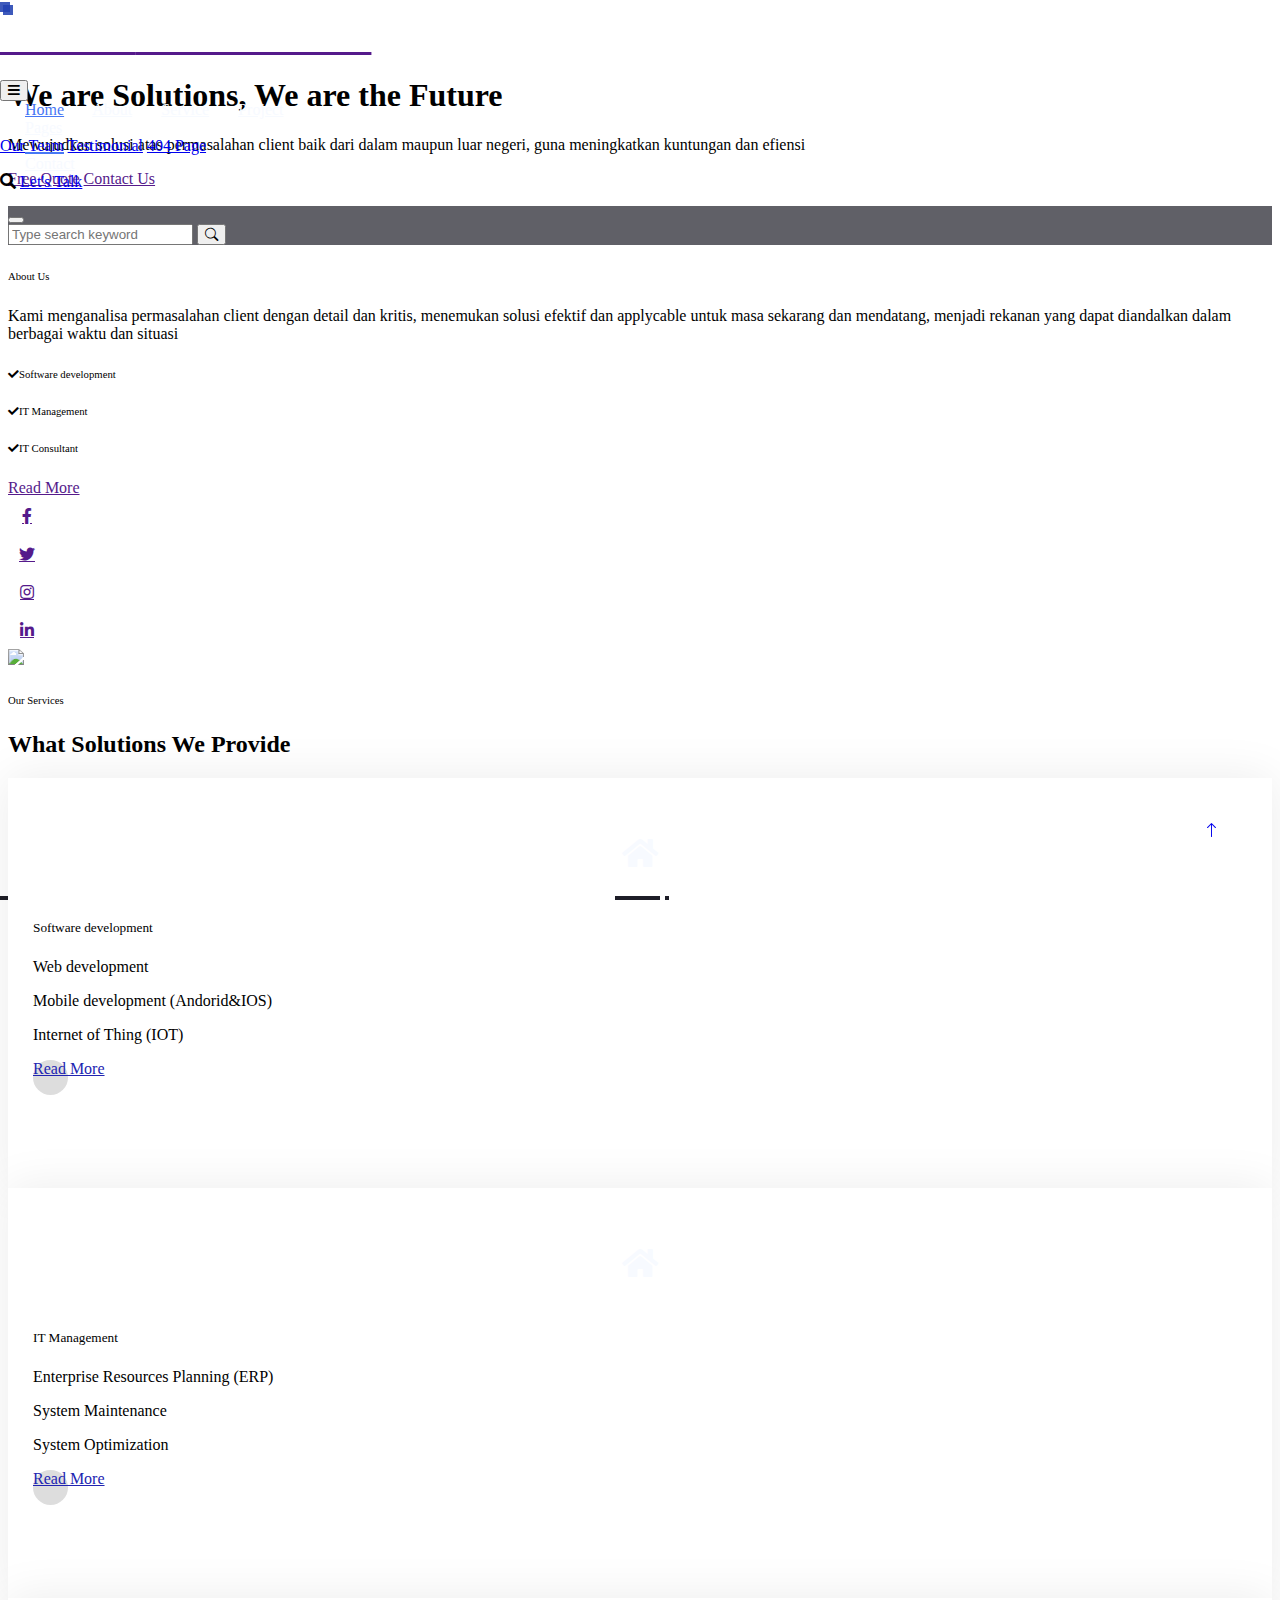
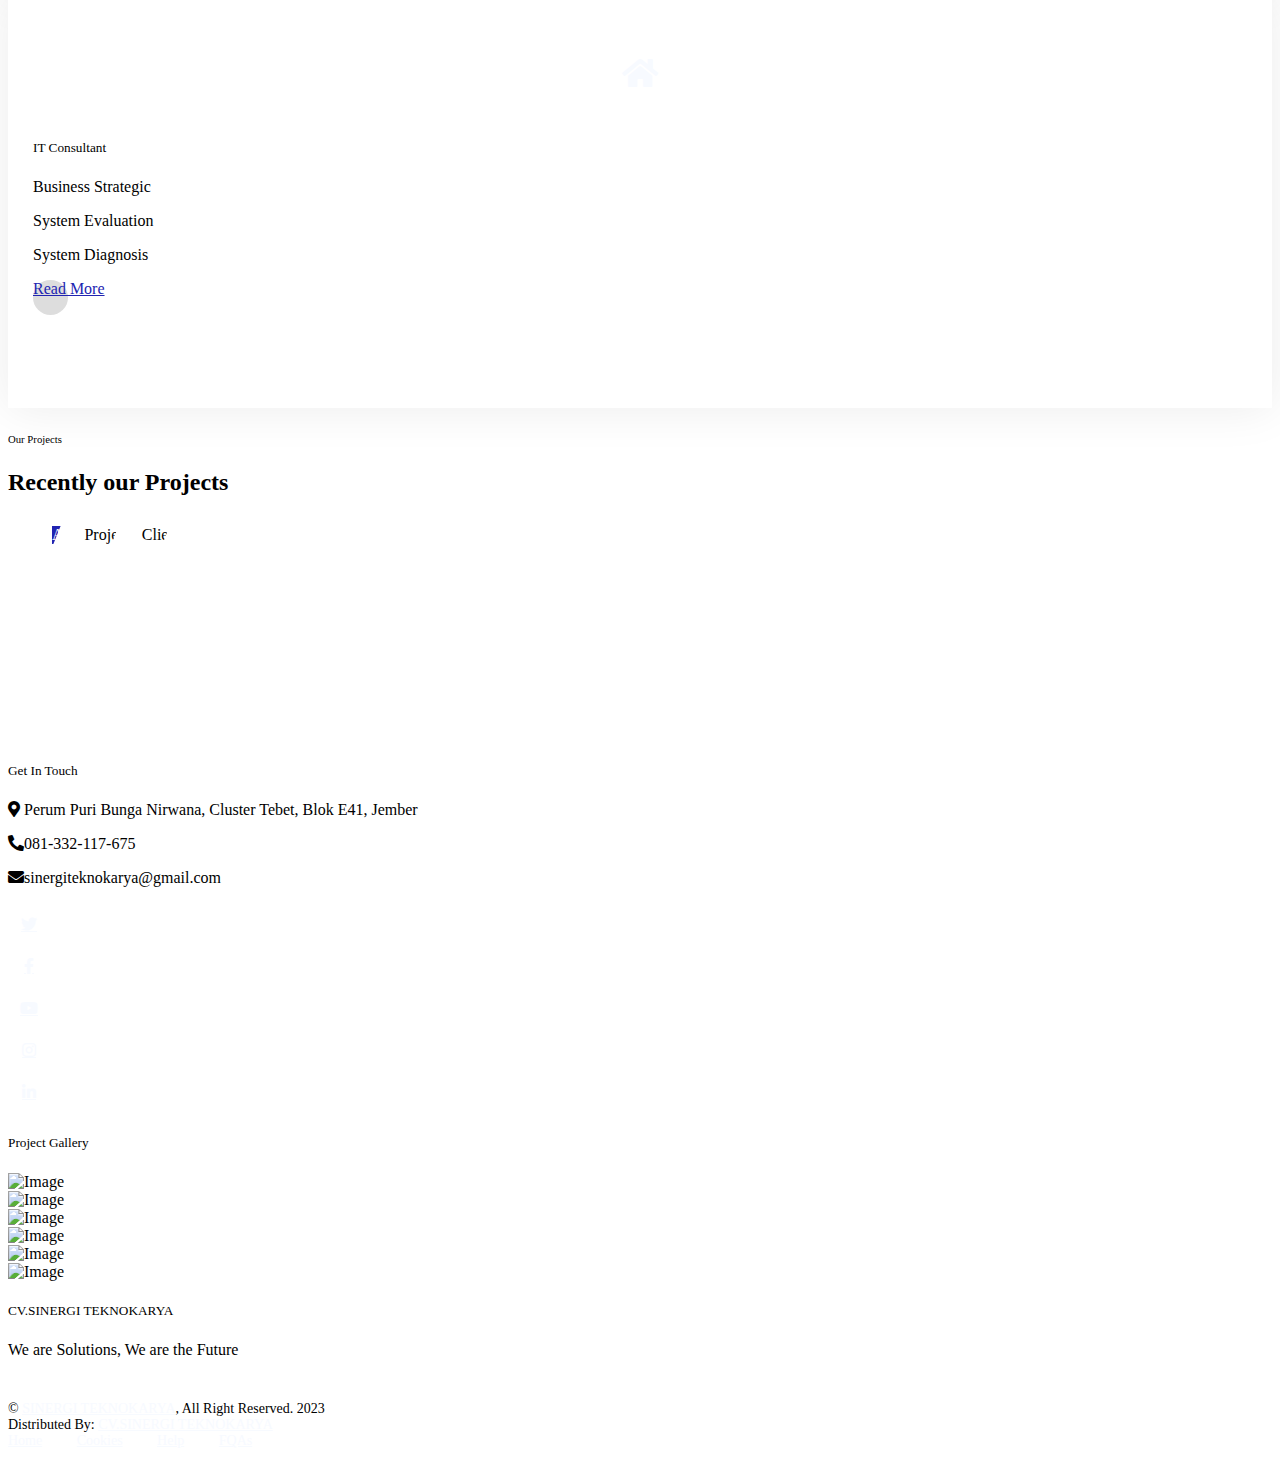
==== commit 1f8fc045: "oi" ====
--- a/index.html
+++ b/index.html
@@ -3,7 +3,7 @@
 
 <head>
     <meta charset="utf-8">
-    <title>SEO Master - SEO Agency Website Template</title>
+    <title>SINERGI TEKNOKARYA</title>
     <meta content="width=device-width, initial-scale=1.0" name="viewport">
     <meta content="" name="keywords">
     <meta content="" name="description">
@@ -47,8 +47,8 @@
         <div class="container-xxl position-relative p-0">
             <nav class="navbar navbar-expand-lg navbar-light px-4 px-lg-5 py-3 py-lg-0">
                 <a href="" class="navbar-brand p-0">
-                    <h1 class="m-0"></i>SINERGI<span class="fs-5"> TEKONOKARYA</span></h1>
-                    <!-- <img src="img/logo.png" alt="Logo"> -->
+                    <h1 class="m-0"></i>SINERGI<span class="fs-5"> TEKNOKARYA</span></h1>
+                    <!-- <img src="img/hero.png" alt="Logo"> -->
                 </a>
                 <button class="navbar-toggler" type="button" data-bs-toggle="collapse" data-bs-target="#navbarCollapse">
                     <span class="fa fa-bars"></span>
@@ -78,13 +78,13 @@
                 <div class="container my-5 py-5 px-lg-5">
                     <div class="row g-5 py-5">
                         <div class="col-lg-6 text-center text-lg-start">
-                            <h1 class="text-white mb-4 animated zoomIn">Sinergi Teknokarya</h1>
+                            <h1 class="text-white mb-4 animated zoomIn">We are Solutions, We are the Future</h1>
                             <p class="text-white pb-3 animated zoomIn">Mewujudkan solusi atas permasalahan client baik dari dalam maupun luar negeri, guna meningkatkan kuntungan dan efiensi</p>
                             <a href="" class="btn btn-light py-sm-3 px-sm-5 rounded-pill me-3 animated slideInLeft">Free Quote</a>
                             <a href="" class="btn btn-outline-light py-sm-3 px-sm-5 rounded-pill animated slideInRight">Contact Us</a>
                         </div>
                         <div class="col-lg-6 text-center text-lg-start">
-                            <img class="img-fluid" src="img/hero.png" alt="">
+                            <img class="img-fluid" src="img/newsletter.png" alt="">
                         </div>
                     </div>
                 </div>
@@ -119,7 +119,7 @@
                     <div class="col-lg-6 wow fadeInUp" data-wow-delay="0.1s">
                         <div class="section-title position-relative mb-4 pb-2">
                             <h6 class="position-relative text-primary ps-4">About Us</h6>
-                            <h2 class="mt-2">We are Solutions, We are the Future</h2>
+                            <h2 class="mt-2"></h2>
                         </div>
                         <p class="mb-4">Kami menganalisa permasalahan client dengan detail dan kritis, menemukan solusi efektif dan applycable untuk masa sekarang dan mendatang, menjadi rekanan yang dapat diandalkan dalam berbagai waktu dan situasi</p>
                         <div class="row g-3">
@@ -148,25 +148,7 @@
         <!-- About End -->
 
 
-        <!-- Newsletter Start -->
-        <div class="container-xxl bg-primary newsletter my-5 wow fadeInUp" data-wow-delay="0.1s">
-            <div class="container px-lg-5">
-                <div class="row align-items-center" style="height: 250px;">
-                    <div class="col-12 col-md-6">
-                        <h3 class="text-white">Ready to get started</h3>
-                        <small class="text-white">Diam elitr est dolore at sanctus nonumy.</small>
-                        <div class="position-relative w-100 mt-3">
-                            <input class="form-control border-0 rounded-pill w-100 ps-4 pe-5" type="text" placeholder="Enter Your Email" style="height: 48px;">
-                            <button type="button" class="btn shadow-none position-absolute top-0 end-0 mt-1 me-2"><i class="fa fa-paper-plane text-primary fs-4"></i></button>
-                        </div>
-                    </div>
-                    <div class="col-md-6 text-center mb-n5 d-none d-md-block">
-                        <img class="img-fluid mt-5" style="height: 250px;" src="img/newsletter.png">
-                    </div>
-                </div>
-            </div>
-        </div>
-        <!-- Newsletter End -->
+
 
 
         <!-- Service Start -->
@@ -278,6 +260,54 @@
                             <img class="img-fluid w-100" src="img/portfolio-4.jpg" alt="">
                             <div class="portfolio-overlay">
                                 <a class="btn btn-light" href="img/portfolio-4.jpg" data-lightbox="portfolio"><i class="fa fa-plus fa-2x text-primary"></i></a>
+                                <div class="mt-auto">
+                                    <small class="text-white"><i class="fa fa-folder me-2"></i>Web Design</small>
+                                    <a class="h5 d-block text-white mt-1 mb-0" href="">Project Name</a>
+                                </div>
+                            </div>
+                        </div>
+                    </div>
+                    <div class="col-lg-4 col-md-6 portfolio-item second wow zoomIn" data-wow-delay="0.1s">
+                        <div class="position-relative rounded overflow-hidden">
+                            <img class="img-fluid w-100" src="img/portfolio-4.jpg" alt="">
+                            <div class="portfolio-overlay">
+                                <a class="btn btn-light" href="img/portfolio-4.jpg" data-lightbox="portfolio"><i class="fa fa-plus fa-2x text-primary"></i></a>
+                                <div class="mt-auto">
+                                    <small class="text-white"><i class="fa fa-folder me-2"></i>Web Design</small>
+                                    <a class="h5 d-block text-white mt-1 mb-0" href="">Project Name</a>
+                                </div>
+                            </div>
+                        </div>
+                    </div>
+                    <div class="col-lg-4 col-md-6 portfolio-item second wow zoomIn" data-wow-delay="0.1s">
+                        <div class="position-relative rounded overflow-hidden">
+                            <img class="img-fluid w-100" src="img/portfolio-4.jpg" alt="">
+                            <div class="portfolio-overlay">
+                                <a class="btn btn-light" href="img/portfolio-4.jpg" data-lightbox="portfolio"><i class="fa fa-plus fa-2x text-primary"></i></a>
+                                <div class="mt-auto">
+                                    <small class="text-white"><i class="fa fa-folder me-2"></i>Web Design</small>
+                                    <a class="h5 d-block text-white mt-1 mb-0" href="">Project Name</a>
+                                </div>
+                            </div>
+                        </div>
+                    </div>
+                    <div class="col-lg-4 col-md-6 portfolio-item first wow zoomIn" data-wow-delay="0.3s">
+                        <div class="position-relative rounded overflow-hidden">
+                            <img class="img-fluid w-100" src="img/portfolio-5.jpg" alt="">
+                            <div class="portfolio-overlay">
+                                <a class="btn btn-light" href="img/portfolio-5.jpg" data-lightbox="portfolio"><i class="fa fa-plus fa-2x text-primary"></i></a>
+                                <div class="mt-auto">
+                                    <small class="text-white"><i class="fa fa-folder me-2"></i>Web Design</small>
+                                    <a class="h5 d-block text-white mt-1 mb-0" href="">Project Name</a>
+                                </div>
+                            </div>
+                        </div>
+                    </div>
+                    <div class="col-lg-4 col-md-6 portfolio-item first wow zoomIn" data-wow-delay="0.3s">
+                        <div class="position-relative rounded overflow-hidden">
+                            <img class="img-fluid w-100" src="img/portfolio-5.jpg" alt="">
+                            <div class="portfolio-overlay">
+                                <a class="btn btn-light" href="img/portfolio-5.jpg" data-lightbox="portfolio"><i class="fa fa-plus fa-2x text-primary"></i></a>
                                 <div class="mt-auto">
                                     <small class="text-white"><i class="fa fa-folder me-2"></i>Web Design</small>
                                     <a class="h5 d-block text-white mt-1 mb-0" href="">Project Name</a>
@@ -338,14 +368,7 @@
                             <a class="btn btn-outline-light btn-social" href=""><i class="fab fa-linkedin-in"></i></a>
                         </div>
                     </div>
-                    <div class="col-md-6 col-lg-3">
-                        <h5 class="text-white mb-4">Popular Link</h5>
-                        <a class="btn btn-link" href="">About Us</a>
-                        <a class="btn btn-link" href="">Contact Us</a>
-                        <a class="btn btn-link" href="">Privacy Policy</a>
-                        <a class="btn btn-link" href="">Terms & Condition</a>
-                        <a class="btn btn-link" href="">Career</a>
-                    </div>
+
                     <div class="col-md-6 col-lg-3">
                         <h5 class="text-white mb-4">Project Gallery</h5>
                         <div class="row g-2">
@@ -370,12 +393,9 @@
                         </div>
                     </div>
                     <div class="col-md-6 col-lg-3">
-                        <h5 class="text-white mb-4">Newsletter</h5>
-                        <p>Lorem ipsum dolor sit amet elit. Phasellus nec pretium mi. Curabitur facilisis ornare velit non vulpu</p>
-                        <div class="position-relative w-100 mt-3">
-                            <input class="form-control border-0 rounded-pill w-100 ps-4 pe-5" type="text" placeholder="Your Email" style="height: 48px;">
-                            <button type="button" class="btn shadow-none position-absolute top-0 end-0 mt-1 me-2"><i class="fa fa-paper-plane text-primary fs-4"></i></button>
-                        </div>
+                        <h5 class="text-white mb-4">CV.SINERGI TEKNOKARYA</h5>
+                        <p>We are Solutions, We are the Future</p>
+                        
                     </div>
                 </div>
             </div>
@@ -383,11 +403,11 @@
                 <div class="copyright">
                     <div class="row">
                         <div class="col-md-6 text-center text-md-start mb-3 mb-md-0">
-                            &copy; <a class="border-bottom" href="#">Your Site Name</a>, All Right Reserved. 
+                            &copy; <a class="border-bottom" href="#">SINERGI TEKNOKARYA</a>, All Right Reserved. 2023 
 							
 							<!--/*** This template is free as long as you keep the footer author’s credit link/attribution link/backlink. If you'd like to use the template without the footer author’s credit link/attribution link/backlink, you can purchase the Credit Removal License from "https://htmlcodex.com/credit-removal". Thank you for your support. ***/-->
-							Designed By <a class="border-bottom" href="https://htmlcodex.com">HTML Codex</a>
-                            <br>Distributed By: <a class="border-bottom" href="https://themewagon.com" target="_blank">ThemeWagon</a>
+							<!-- Designed By <a class="border-bottom" href="https://htmlcodex.com">HTML Codex</a> -->
+                            <br>Distributed By: <a class="border-bottom" href="https://themewagon.com" target="_blank">CV.SINERGI TEKNOKARYA</a>
                         </div>
                         <div class="col-md-6 text-center text-md-end">
                             <div class="footer-menu">
--- a/css/style.css
+++ b/css/style.css
@@ -0,0 +1,526 @@
+/********** Template CSS **********/
+:root {
+    --primary: #2124B1;
+    --secondary: #4777F5;
+    --light: #F7FAFF;
+    --dark: #1D1D27;
+}
+
+
+/*** Spinner ***/
+#spinner {
+    opacity: 0;
+    visibility: hidden;
+    transition: opacity .5s ease-out, visibility 0s linear .5s;
+    z-index: 99999;
+}
+
+#spinner.show {
+    transition: opacity .5s ease-out, visibility 0s linear 0s;
+    visibility: visible;
+    opacity: 1;
+}
+
+.back-to-top {
+    position: fixed;
+    display: none;
+    right: 45px;
+    bottom: 45px;
+    z-index: 99;
+}
+
+
+/*** Heading ***/
+h1,
+h2,
+h3,
+.fw-bold {
+    font-weight: 700 !important;
+}
+
+h4,
+h5,
+h6,
+.fw-medium {
+    font-weight: 500 !important;
+}
+
+
+/*** Button ***/
+.btn {
+    font-weight: 500;
+    transition: .5s;
+}
+
+.btn-square {
+    width: 38px;
+    height: 38px;
+}
+
+.btn-sm-square {
+    width: 32px;
+    height: 32px;
+}
+
+.btn-lg-square {
+    width: 48px;
+    height: 48px;
+}
+
+.btn-square,
+.btn-sm-square,
+.btn-lg-square {
+    padding: 0;
+    display: flex;
+    align-items: center;
+    justify-content: center;
+    font-weight: normal;
+    border-radius: 50px;
+}
+
+
+/*** Navbar ***/
+.navbar-light .navbar-nav .nav-link {
+    position: relative;
+    margin-left: 25px;
+    padding: 35px 0;
+    color: var(--light) !important;
+    outline: none;
+    transition: .5s;
+}
+
+.sticky-top.navbar-light .navbar-nav .nav-link {
+    padding: 20px 0;
+    color: var(--dark) !important;
+}
+
+.navbar-light .navbar-nav .nav-link:hover,
+.navbar-light .navbar-nav .nav-link.active {
+    color: var(--secondary) !important;
+}
+
+.navbar-light .navbar-brand h1 {
+    color: #FFFFFF;
+}
+
+.navbar-light .navbar-brand img {
+    max-height: 60px;
+    transition: .5s;
+}
+
+.sticky-top.navbar-light .navbar-brand img {
+    max-height: 45px;
+}
+
+@media (max-width: 991.98px) {
+    .sticky-top.navbar-light {
+        position: relative;
+        background: #FFFFFF;
+    }
+
+    .navbar-light .navbar-collapse {
+        margin-top: 15px;
+        border-top: 1px solid #DDDDDD;
+    }
+
+    .navbar-light .navbar-nav .nav-link,
+    .sticky-top.navbar-light .navbar-nav .nav-link {
+        padding: 10px 0;
+        margin-left: 0;
+        color: var(--dark) !important;
+    }
+
+    .navbar-light .navbar-brand h1 {
+        color: var(--primary);
+    }
+
+    .navbar-light .navbar-brand img {
+        max-height: 45px;
+    }
+}
+
+@media (min-width: 992px) {
+    .navbar-light {
+        position: absolute;
+        width: 100%;
+        top: 0;
+        left: 0;
+        border-bottom: 1px solid rgba(256, 256, 256, .1);
+        z-index: 999;
+    }
+    
+    .sticky-top.navbar-light {
+        position: fixed;
+        background: #FFFFFF;
+    }
+
+    .navbar-light .navbar-nav .nav-link::before {
+        position: absolute;
+        content: "";
+        width: 0;
+        height: 2px;
+        bottom: -1px;
+        left: 50%;
+        background: var(--secondary);
+        transition: .5s;
+    }
+
+    .navbar-light .navbar-nav .nav-link:hover::before,
+    .navbar-light .navbar-nav .nav-link.active::before {
+        width: 100%;
+        left: 0;
+    }
+
+    .navbar-light .navbar-nav .nav-link.nav-contact::before {
+        display: none;
+    }
+
+    .sticky-top.navbar-light .navbar-brand h1 {
+        color: var(--primary);
+    }
+}
+
+
+/*** Hero Header ***/
+.hero-header {
+    background:
+        url(../img/bg-dot.png),
+        url(../img/bg-dot.png),
+        url(../img/bg-round.png),
+        url(../img/bg-tree.png),
+        url(../img/bg-bottom-hero.png);
+    background-position:
+        10px 10px,
+        bottom 190px right 10px,
+        left 55% top -1px,
+        left 45% bottom -1px,
+        center bottom -1px;
+    background-repeat: no-repeat;
+}
+
+
+/*** Section Title ***/
+.section-title::before {
+    position: absolute;
+    content: "";
+    width: 45px;
+    height: 4px;
+    bottom: 0;
+    left: 0;
+    background: var(--dark);
+}
+
+.section-title::after {
+    position: absolute;
+    content: "";
+    width: 4px;
+    height: 4px;
+    bottom: 0;
+    left: 50px;
+    background: var(--dark);
+}
+
+.section-title.text-center::before {
+    left: 50%;
+    margin-left: -25px;
+}
+
+.section-title.text-center::after {
+    left: 50%;
+    margin-left: 25px;
+}
+
+.section-title h6::before,
+.section-title h6::after {
+    position: absolute;
+    content: "";
+    width: 10px;
+    height: 10px;
+    top: 2px;
+    left: 0;
+    background: rgba(33, 66, 177, .5);
+}
+
+.section-title h6::after {
+    top: 5px;
+    left: 3px;
+}
+
+
+/*** Service ***/
+.service-item {
+    position: relative;
+    height: 350px;
+    padding: 30px 25px;
+    background: #FFFFFF;
+    box-shadow: 0 0 45px rgba(0, 0, 0, .08);
+    transition: .5s;
+}
+
+.service-item:hover {
+    background: var(--primary);
+}
+
+.service-item .service-icon {
+    margin: 0 auto 20px auto;
+    width: 90px;
+    height: 90px;
+    display: flex;
+    align-items: center;
+    justify-content: center;
+    color: var(--light);
+    background: url(../img/icon-shape-primary.png) center center no-repeat;
+    transition: .5s;
+}
+
+.service-item:hover .service-icon {
+    color: var(--primary);
+    background: url(../img/icon-shape-white.png);
+}
+
+.service-item h5,
+.service-item p {
+    transition: .5s;
+}
+
+.service-item:hover h5,
+.service-item:hover p {
+    color: var(--light);
+}
+
+.service-item a.btn {
+    position: relative;
+    display: flex;
+    color: var(--primary);
+    transition: .5s;
+    z-index: 1;
+}
+
+.service-item:hover a.btn {
+    color: var(--primary);
+}
+
+.service-item a.btn::before {
+    position: absolute;
+    content: "";
+    width: 35px;
+    height: 35px;
+    top: 0;
+    left: 0;
+    border-radius: 35px;
+    background: #DDDDDD;
+    transition: .5s;
+    z-index: -1;
+}
+
+.service-item:hover a.btn::before {
+    width: 100%;
+    background: var(--light);
+}
+
+
+/*** Testimonial ***/
+.newsletter,
+.testimonial {
+    background:
+        url(../img/bg-top.png),
+        url(../img/bg-bottom.png);
+    background-position:
+        left top,
+        right bottom;
+    background-repeat: no-repeat;
+}
+
+.testimonial-carousel .owl-item .testimonial-item,
+.testimonial-carousel .owl-item.center .testimonial-item * {
+    transition: .5s;
+}
+
+.testimonial-carousel .owl-item.center .testimonial-item {
+    background: var(--light) !important;
+    border-color: var(--light);
+}
+
+.testimonial-carousel .owl-item.center .testimonial-item * {
+    color: #888888;
+}
+
+.testimonial-carousel .owl-item.center .testimonial-item i {
+    color: var(--primary) !important;
+}
+
+.testimonial-carousel .owl-item.center .testimonial-item h6 {
+    color: var(--dark) !important;
+}
+
+
+/*** Team ***/
+.team-item {
+    position: relative;
+    transition: .5s;
+    z-index: 1;
+}
+
+.team-item::after {
+    position: absolute;
+    content: "";
+    top: 3rem;
+    right: 3rem;
+    bottom: 0;
+    left: 0;
+    border-radius: 10px;
+    background: #FFFFFF;
+    box-shadow: 0 0 45px rgba(0, 0, 0, .1);
+    transition: .5s;
+    z-index: -1;
+}
+
+.team-item:hover::after {
+    background: var(--primary);
+}
+
+.team-item h5,
+.team-item small {
+    transition: .5s;
+}
+
+.team-item:hover h5,
+.team-item:hover small {
+    color: var(--light);
+}
+
+
+/*** Project Portfolio ***/
+#portfolio-flters .btn {
+    position: relative;
+    display: inline-block;
+    margin: 10px 4px 0 4px;
+    transition: .5s;
+}
+
+#portfolio-flters .btn::after {
+    position: absolute;
+    content: "";
+    right: -1px;
+    bottom: -1px;
+    border-left: 20px solid transparent;
+    border-right: 0 solid transparent;
+    border-bottom: 50px solid #FFFFFF;
+}
+
+#portfolio-flters .btn:hover,
+#portfolio-flters .btn.active {
+    color: var(--light);
+    background: var(--primary);
+}
+
+.portfolio-overlay {
+    position: absolute;
+    display: flex;
+    flex-direction: column;
+    justify-content: center;
+    width: 100%;
+    height: 100%;
+    padding: 30px;
+    top: 0;
+    left: 0;
+    background: var(--primary);
+    transition: .5s;
+    z-index: 1;
+    opacity: 0;
+}
+
+.portfolio-item:hover .portfolio-overlay {
+    opacity: 1;
+}
+
+.portfolio-item .btn {
+    position: absolute;
+    width: 90px;
+    height: 90px;
+    top: 0px;
+    right: 0px;
+    display: flex;
+    align-items: center;
+    justify-content: center;
+    background: url(../img/icon-shape-white.png) center center no-repeat;
+    border: none;
+    transition: .5s;
+    opacity: 0;
+    z-index: 2;
+}
+
+.portfolio-item:hover .btn {
+    opacity: 1;
+    transition-delay: .15s;
+}
+
+
+/*** Footer ***/
+.footer {
+    background: url(../img/footer.png) center center no-repeat;
+    background-size: contain;
+}
+
+.footer .btn.btn-social {
+    margin-right: 5px;
+    width: 40px;
+    height: 40px;
+    display: flex;
+    align-items: center;
+    justify-content: center;
+    color: var(--light);
+    border: 1px solid rgba(256, 256, 256, .1);
+    border-radius: 40px;
+    transition: .3s;
+}
+
+.footer .btn.btn-social:hover {
+    color: var(--primary);
+}
+
+.footer .btn.btn-link {
+    display: block;
+    margin-bottom: 10px;
+    padding: 0;
+    text-align: left;
+    color: var(--light);
+    font-weight: normal;
+    transition: .3s;
+}
+
+.footer .btn.btn-link::before {
+    position: relative;
+    content: "\f105";
+    font-family: "Font Awesome 5 Free";
+    font-weight: 900;
+    margin-right: 10px;
+}
+
+.footer .btn.btn-link:hover {
+    letter-spacing: 1px;
+    box-shadow: none;
+}
+
+.footer .copyright {
+    padding: 25px 0;
+    font-size: 14px;
+    border-top: 1px solid rgba(256, 256, 256, .1);
+}
+
+.footer .copyright a {
+    color: var(--light);
+}
+
+.footer .footer-menu a {
+    position: relative;
+    margin-right: 15px;
+    padding-right: 15px;
+    border-right: 1px solid rgba(255, 255, 255, .1);
+}
+
+.footer .footer-menu a:last-child {
+    margin-right: 0;
+    padding-right: 0;
+    border-right: none;
+}